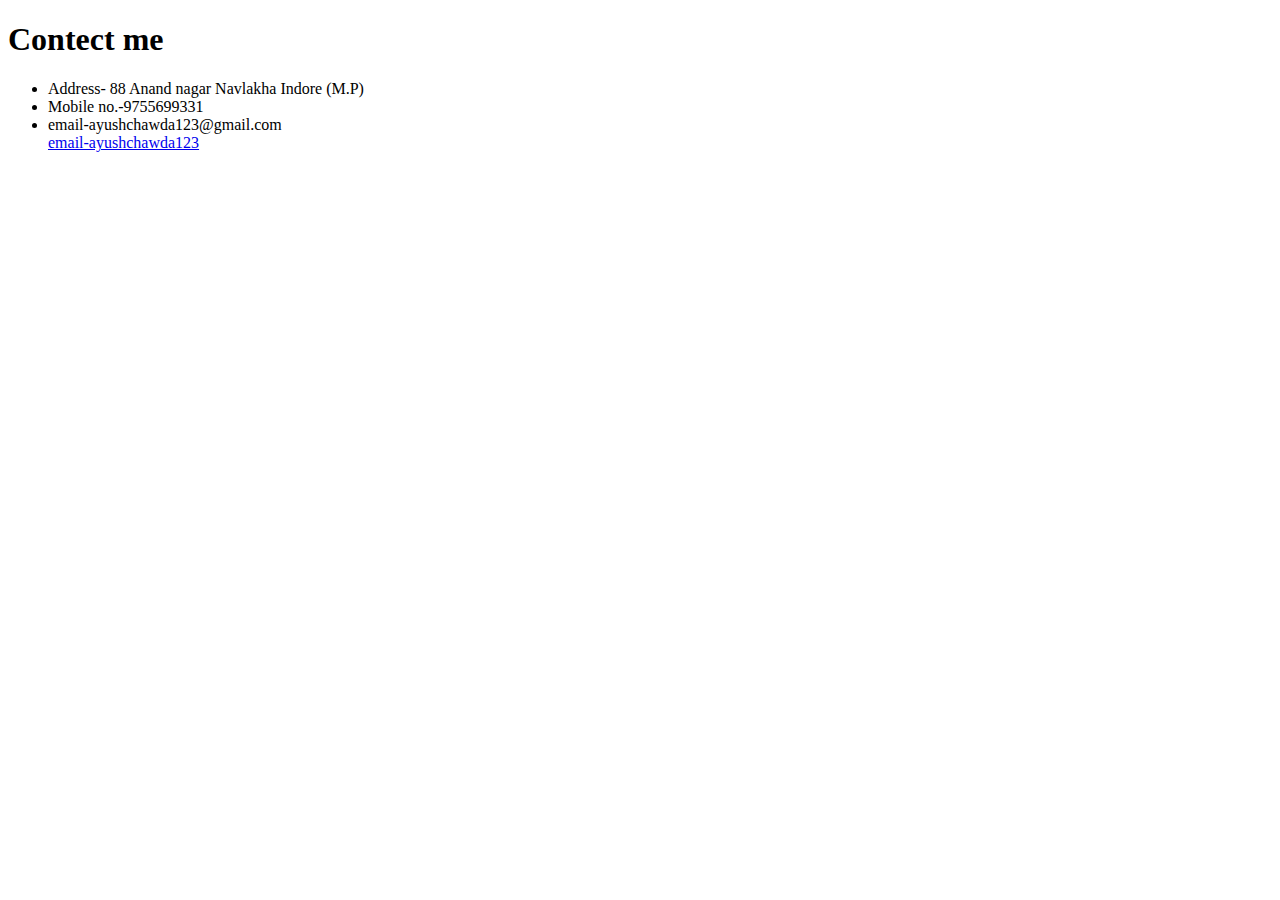
==== contect.html @ 164fd099 "Add initial CV website files" ====
<!DOCTYPE html>
<html lang="en">
<head>
    <meta charset="UTF-8">
    <meta http-equiv="X-UA-Compatible" content="IE=edge">
    <meta name="viewport" content="width=device-width, initial-scale=1.0">
    <title>My contect</title>
</head>
<body>
    <h1>Contect me </h1>
    <ul>
        <li>Address- 88 Anand nagar Navlakha Indore (M.P)</li>
        <li>Mobile no.-9755699331</li>
        <li>email-ayushchawda123@gmail.com</li>
        <a href="https://mail.google.com/mail/u/0/?tab=rm&ogbl#inbox">email-ayushchawda123</a>
    </ul>
    
</body>
</html>
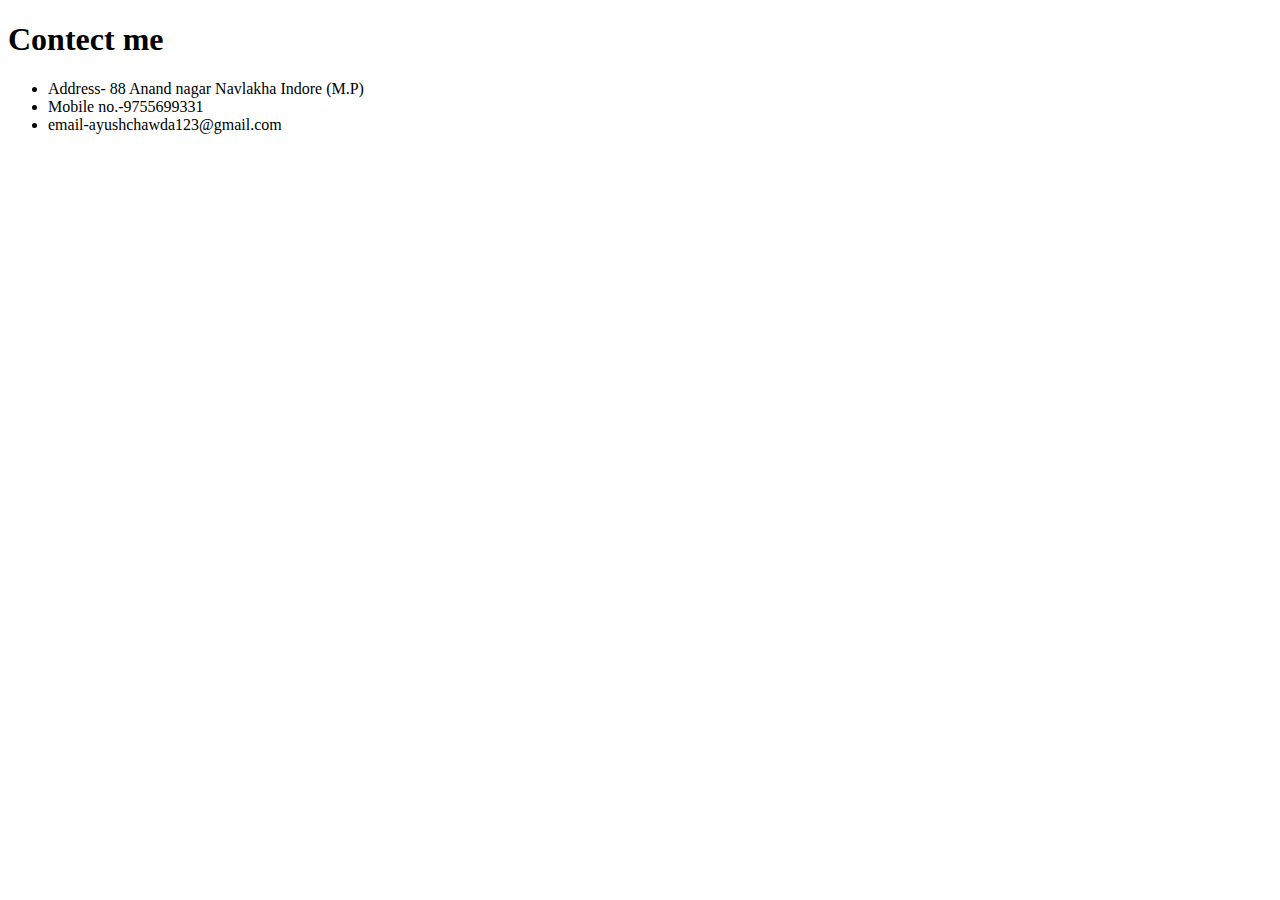
==== commit 57e64e67: "delete the email that is not require" ====
--- a/contect.html
+++ b/contect.html
@@ -12,8 +12,7 @@
         <li>Address- 88 Anand nagar Navlakha Indore (M.P)</li>
         <li>Mobile no.-9755699331</li>
         <li>email-ayushchawda123@gmail.com</li>
-        <a href="https://mail.google.com/mail/u/0/?tab=rm&ogbl#inbox">email-ayushchawda123</a>
-    </ul>
+     </ul>
     
 </body>
-</html>+</html>
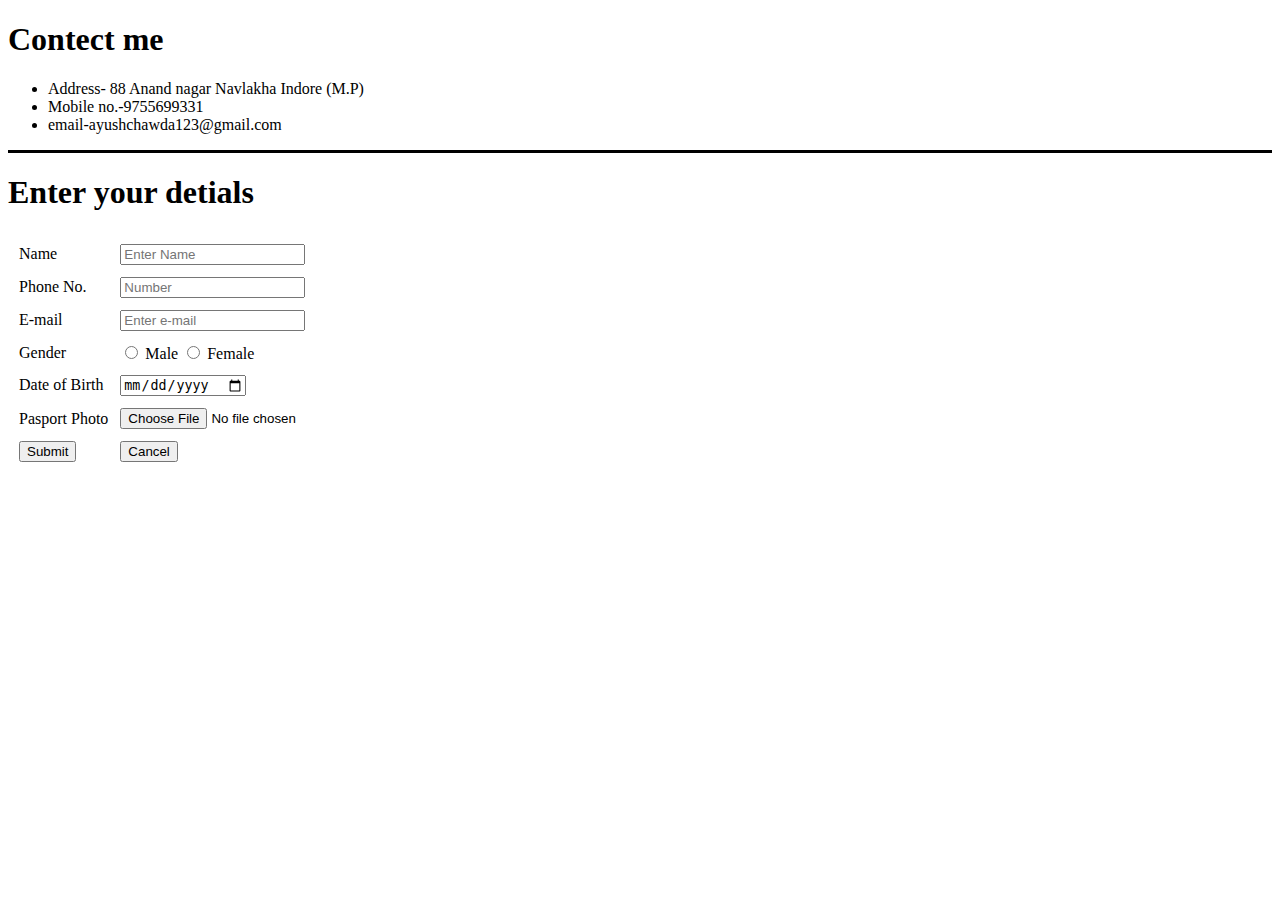
==== commit de09eeb8: "Add initial CV website files" ====
--- a/contect.html
+++ b/contect.html
@@ -12,7 +12,46 @@
         <li>Address- 88 Anand nagar Navlakha Indore (M.P)</li>
         <li>Mobile no.-9755699331</li>
         <li>email-ayushchawda123@gmail.com</li>
-     </ul>
+    </ul>
+    <hr size="3" noshade color="black">
+    <h1>Enter your detials</h1>
+    <form action="mailto:ayushchawd1999@gmail.com" method="post" enctype="text/plain">
+        <table cellspacing="10">
+            <tr>
+                <td><label for="">Name</label></td>
+                <td><input type="text" name="Name" placeholder="Enter Name"></td>
+            </tr>
+            <tr>
+                <td><label for="">Phone No.</label></td>
+                <td><input type="text" maxlength="10" name="Phone no." placeholder="Number"></td>
+            </tr>
+            <tr>
+                <td><label for="">E-mail</label></td>
+                <td><input type="email" placeholder="Enter e-mail" name="Email"></td>
+            </tr>
+            <tr>
+                <td><label for="">Gender</label></td>
+                <td>
+                    <input type="radio" name="gender" id="male">
+                    <label for="male">Male</label>
+                    <input type="radio" name="gender" id="female">
+                    <label for="female">Female</label>
+                </td>
+            </tr>
+            <tr>
+                <td><label for="">Date of Birth</label></td>
+                <td><input type="date" name="DOB" id=""></td>
+            </tr>
+            <tr>
+                <td>Pasport Photo</td>
+                <td><input type="file" name="photo"></td>
+            </tr>
+            <tr>
+                <td><input type="submit"></td>
+                <td><input type="reset" value="Cancel"></td>
+            </tr>
+        </table>
+    </form>
     
 </body>
 </html>
